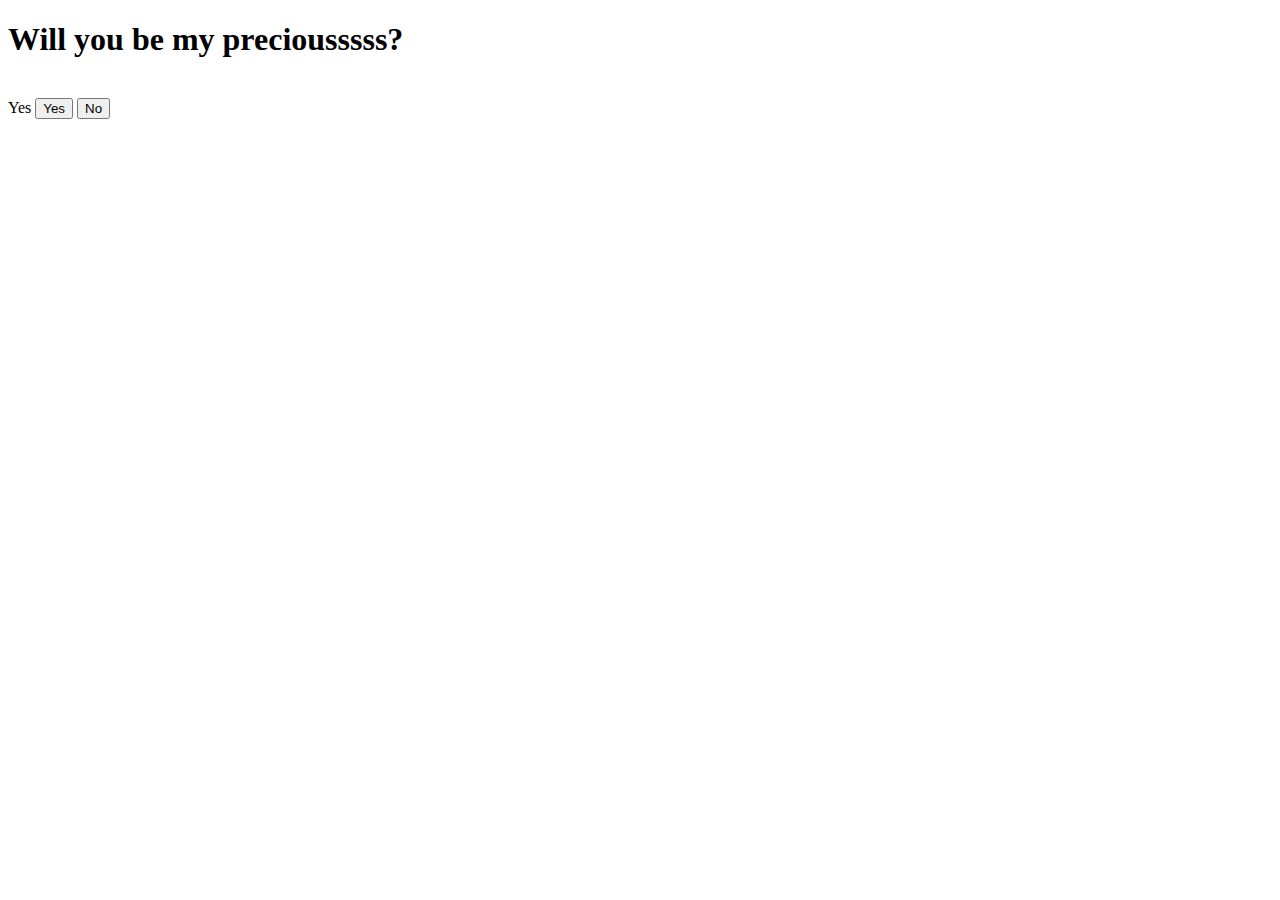
==== index.html @ 0df47fa9 "Add files via upload" ====
<!DOCTYPE html>
<html lang="en">
<head>
    <meta charset="UTF-8">
    <link rel="stylesheet" href="gollumstyle.css">
    <link rel="preconnect" href="https://fonts.googleapis.com">
    <link rel="preconnect" href="https://fonts.gstatic.com" crossorigin>
    <link href="https://fonts.googleapis.com/css2?family=IM+Fell+DW+Pica:ital@0;1&display=swap" rel="stylesheet">
    <script type="text/javascript" src="http://code.jquery.com/jquery-latest.js"></script>
    <script src="https://cdnjs.cloudflare.com/ajax/libs/jquery/3.3.1/jquery.min.js"></script>
</head>

<body>
    <div class="container">
        <div>
            <h1 class="header_text">Will you be my preciousssss?</h1>
        </div>
        <div class="gollum_img">
            <img src="">
        </div>
        <div class="buttons">Yes
            <button class="btn" id="yesButton" onclick="nextPage()">Yes</button>
            <button>No</button>
            <script>
                function nextPage() {
                    window.location.href = "letter.html";
                }
            </script>
        </div>
    </div>
</body>
</html>
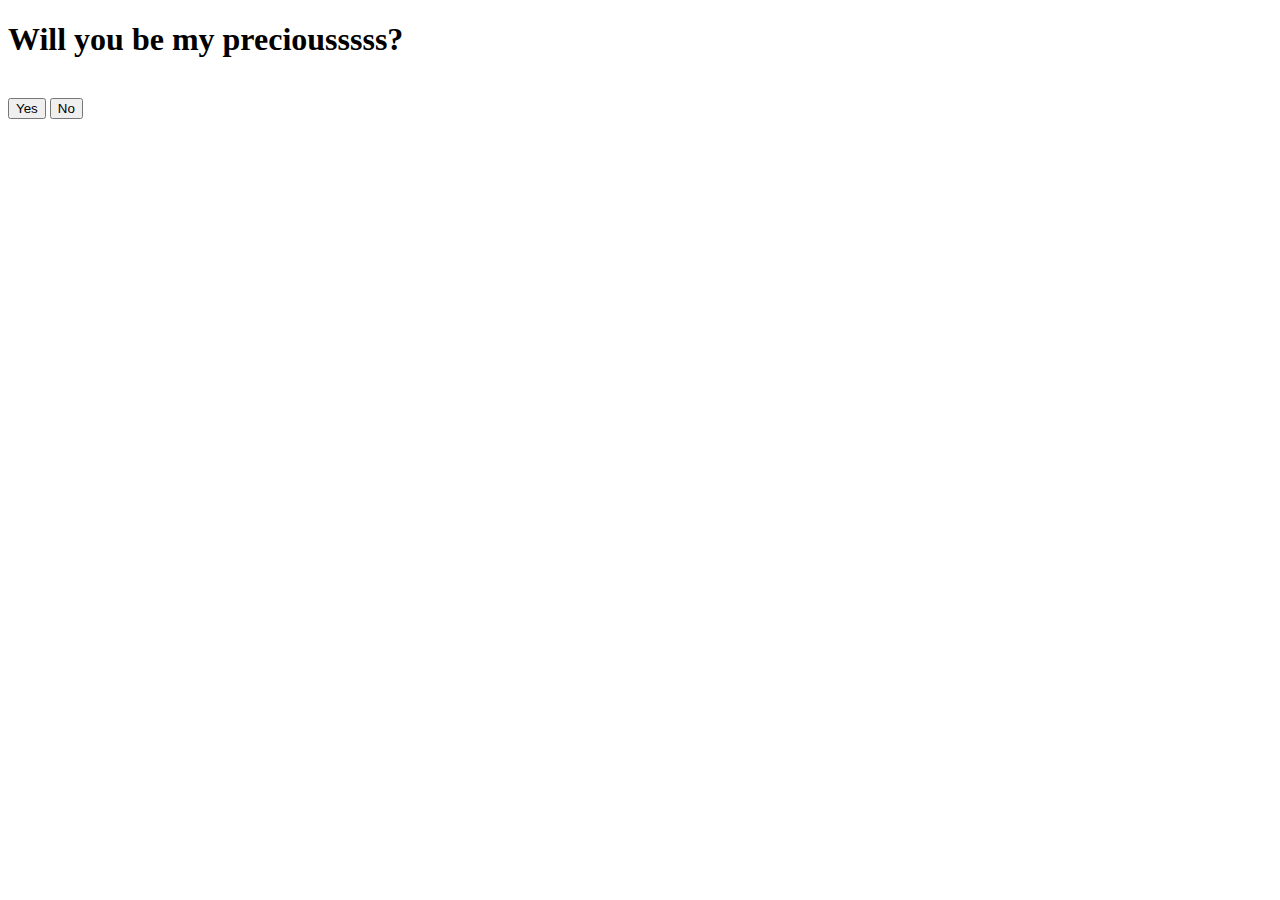
==== commit e7c9e729: "Add files via upload" ====
--- a/index.html
+++ b/index.html
@@ -8,6 +8,7 @@
     <link href="https://fonts.googleapis.com/css2?family=IM+Fell+DW+Pica:ital@0;1&display=swap" rel="stylesheet">
     <script type="text/javascript" src="http://code.jquery.com/jquery-latest.js"></script>
     <script src="https://cdnjs.cloudflare.com/ajax/libs/jquery/3.3.1/jquery.min.js"></script>
+    <link rel="icon" href="https://icons8.com/icon/qOp2Va50blig/heart">
 </head>
 
 <body>
@@ -18,7 +19,7 @@
         <div class="gollum_img">
             <img src="">
         </div>
-        <div class="buttons">Yes
+        <div class="buttons">
             <button class="btn" id="yesButton" onclick="nextPage()">Yes</button>
             <button>No</button>
             <script>
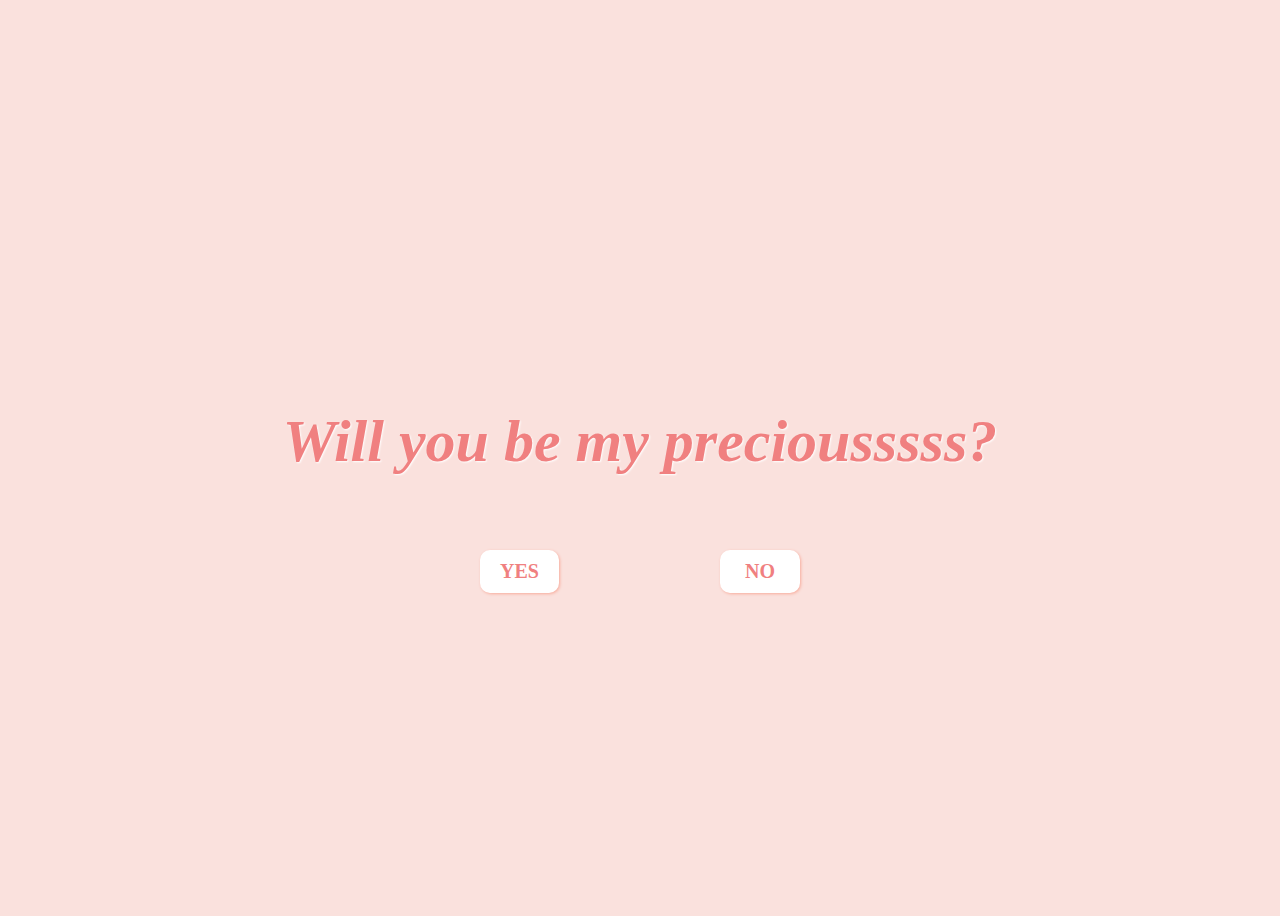
==== commit e99d6af0: "Add files via upload" ====
--- a/index.html
+++ b/index.html
@@ -6,7 +6,7 @@
     <link rel="preconnect" href="https://fonts.googleapis.com">
     <link rel="preconnect" href="https://fonts.gstatic.com" crossorigin>
     <link href="https://fonts.googleapis.com/css2?family=IM+Fell+DW+Pica:ital@0;1&display=swap" rel="stylesheet">
-    <script type="text/javascript" src="http://code.jquery.com/jquery-latest.js"></script>
+    <script type="text/javascript" src="https://code.jquery.com/jquery-latest.js"></script>
     <script src="https://cdnjs.cloudflare.com/ajax/libs/jquery/3.3.1/jquery.min.js"></script>
     <link rel="icon" href="https://icons8.com/icon/qOp2Va50blig/heart">
 </head>
@@ -20,11 +20,17 @@
             <img src="">
         </div>
         <div class="buttons">
-            <button class="btn" id="yesButton" onclick="nextPage()">Yes</button>
-            <button>No</button>
+            <button class="btn" id="yesButton" onclick="nextPage()">YES</button>
+            <button class="btn" id="noButton" onmouseover="moveButton()" onclick="moveButton()">NO</button>
             <script>
                 function nextPage() {
                     window.location.href = "letter.html";
+                }
+                function moveButton() {
+                    var x = Math.random() * (window.innerWidth - document.getElementById('noButton').offsetWidth) - 85;
+                    var y = Math.random() * (window.innerHeight - document.getElementById('noButton').offsetHeight) - 48;
+                    document.getElementById('noButton').style.left = `${x}px`;
+                    document.getElementById('noButton').style.top = `${y}px`;
                 }
             </script>
         </div>
--- a/gollumstyle.css
+++ b/gollumstyle.css
@@ -0,0 +1,40 @@
+body {
+    display: flex;
+    justify-content: center;
+    align-items: center;
+    height: 100vh;
+    background-color: #fae1dd;
+    font-family: "IM Fell DW Pica", serif;
+    color: #f08080;
+    text-shadow: 1px 1px 2px white;
+    font-style: italic;
+    font-size: 30px;
+}
+
+button {
+    border: none;
+    color: #f08080;
+    background-color: white;
+    cursor: pointer;
+    font-family: "IM Fell DW Pica", serif;
+    font-weight: bold;
+    font-size: 20px;
+    border-radius: 10px;
+    box-shadow: 1px 1px 3px #f8ad9d;
+}
+
+button:focus {
+    outline: 0;
+}
+
+#yesButton {
+    position: absolute;
+    padding: 10px 20px;
+    left: 480px;
+}
+
+#noButton {
+    position: absolute;
+    padding: 10px 25px;
+    right: 480px;
+}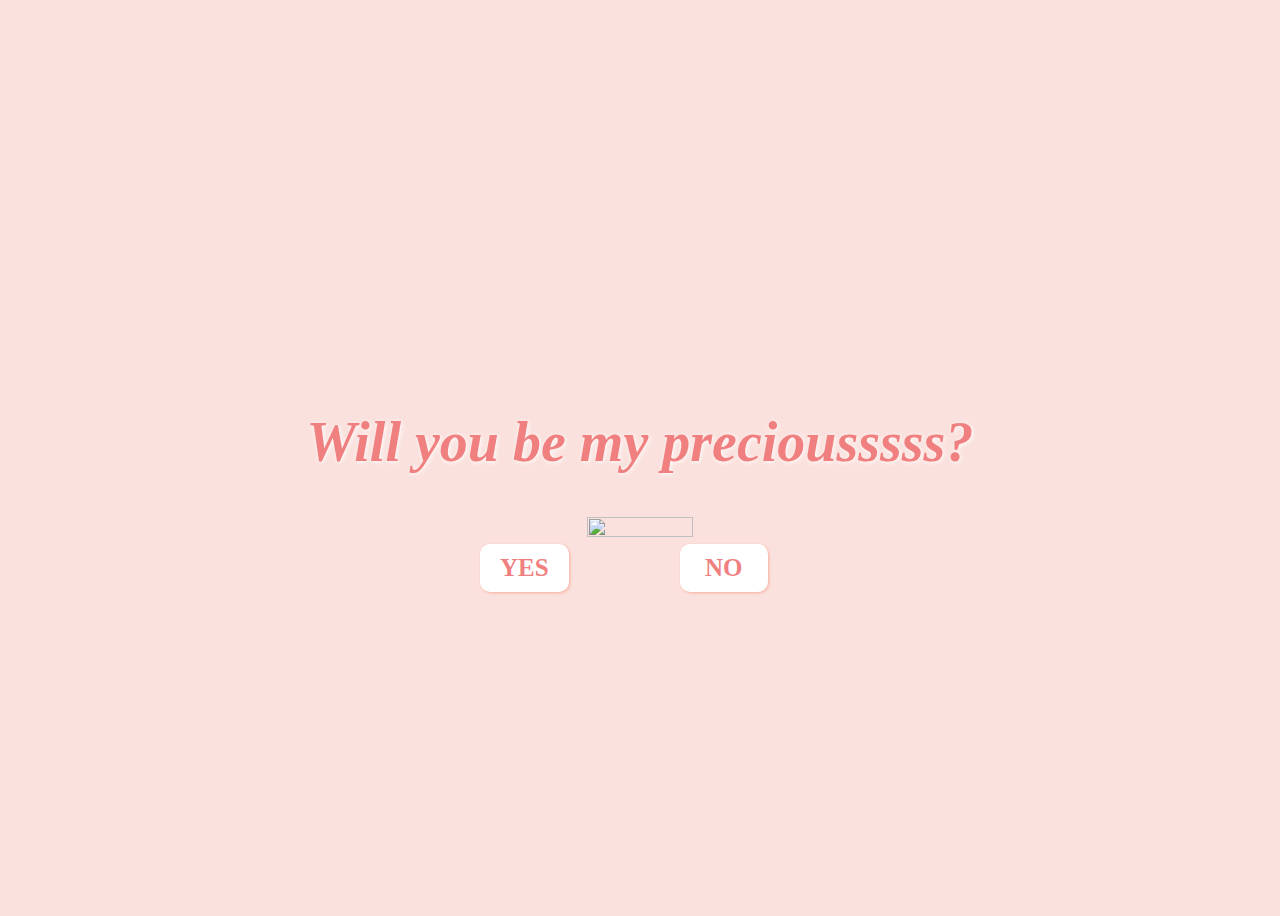
==== commit 74d246cf: "Add files via upload" ====
--- a/index.html
+++ b/index.html
@@ -17,7 +17,7 @@
             <h1 class="header_text">Will you be my preciousssss?</h1>
         </div>
         <div class="gollum_img">
-            <img src="">
+            <img src="gollum.png" class="center">
         </div>
         <div class="buttons">
             <button class="btn" id="yesButton" onclick="nextPage()">YES</button>
--- a/gollumstyle.css
+++ b/gollumstyle.css
@@ -6,9 +6,10 @@
     background-color: #fae1dd;
     font-family: "IM Fell DW Pica", serif;
     color: #f08080;
-    text-shadow: 1px 1px 2px white;
+    text-shadow: 1px 1px 5px white;
     font-style: italic;
-    font-size: 30px;
+    font-size: 28px;
+    text-align: center;
 }
 
 button {
@@ -18,7 +19,7 @@
     cursor: pointer;
     font-family: "IM Fell DW Pica", serif;
     font-weight: bold;
-    font-size: 20px;
+    font-size: 25px;
     border-radius: 10px;
     box-shadow: 1px 1px 3px #f8ad9d;
 }
@@ -36,5 +37,13 @@
 #noButton {
     position: absolute;
     padding: 10px 25px;
-    right: 480px;
+    left: 680px;
+}
+
+img {
+    display: block;
+    width: 40%;
+    height: 40%;
+    margin-left: auto;
+    margin-right: auto;
 }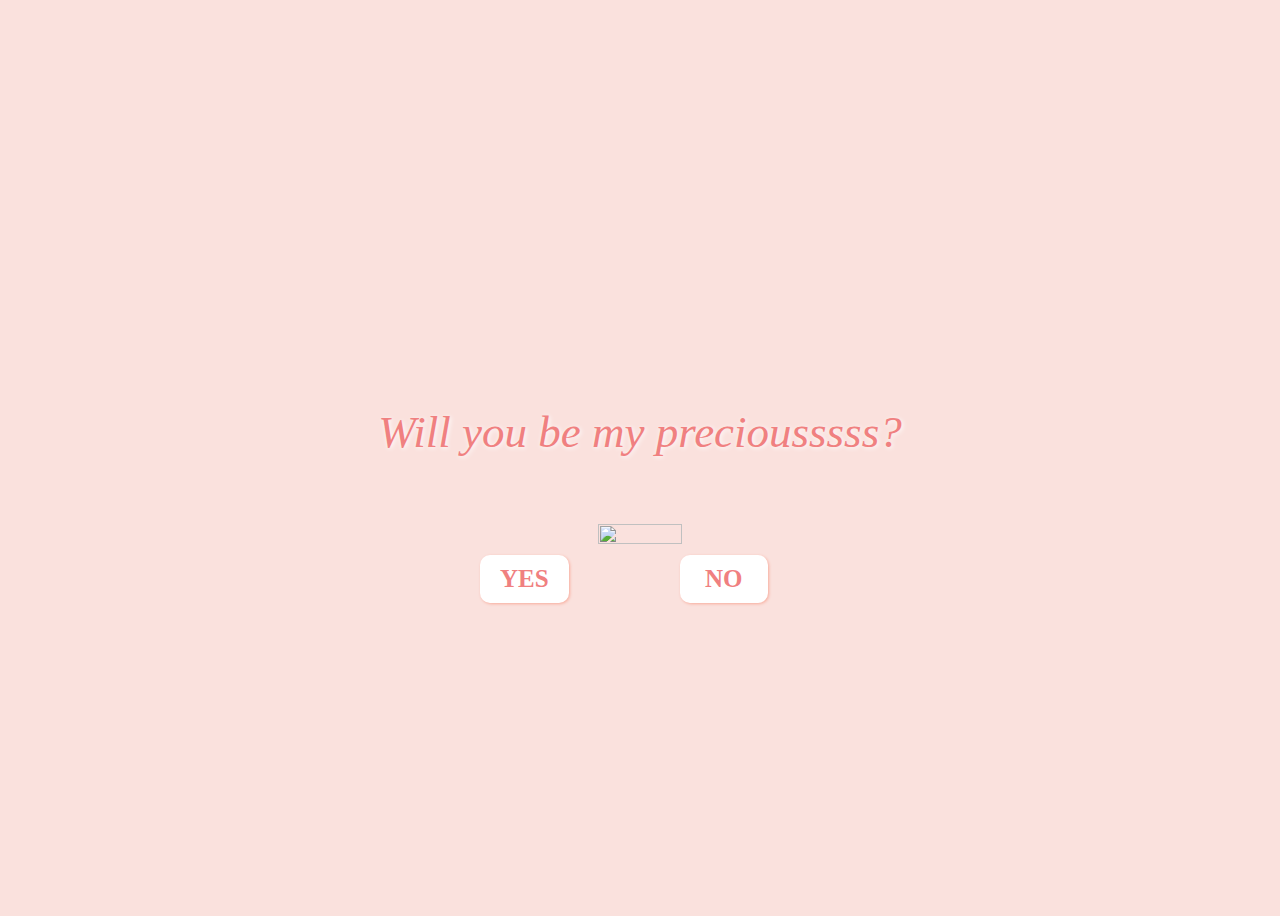
==== commit 148e6de1: "Add files via upload" ====
--- a/index.html
+++ b/index.html
@@ -14,7 +14,7 @@
 <body>
     <div class="container">
         <div>
-            <h1 class="header_text">Will you be my preciousssss?</h1>
+            <p class="header_text">Will you be my preciousssss?</p>
         </div>
         <div class="gollum_img">
             <img src="gollum.png" class="center">
--- a/gollumstyle.css
+++ b/gollumstyle.css
@@ -8,7 +8,7 @@
     color: #f08080;
     text-shadow: 1px 1px 5px white;
     font-style: italic;
-    font-size: 28px;
+    font-size: 45px;
     text-align: center;
 }
 
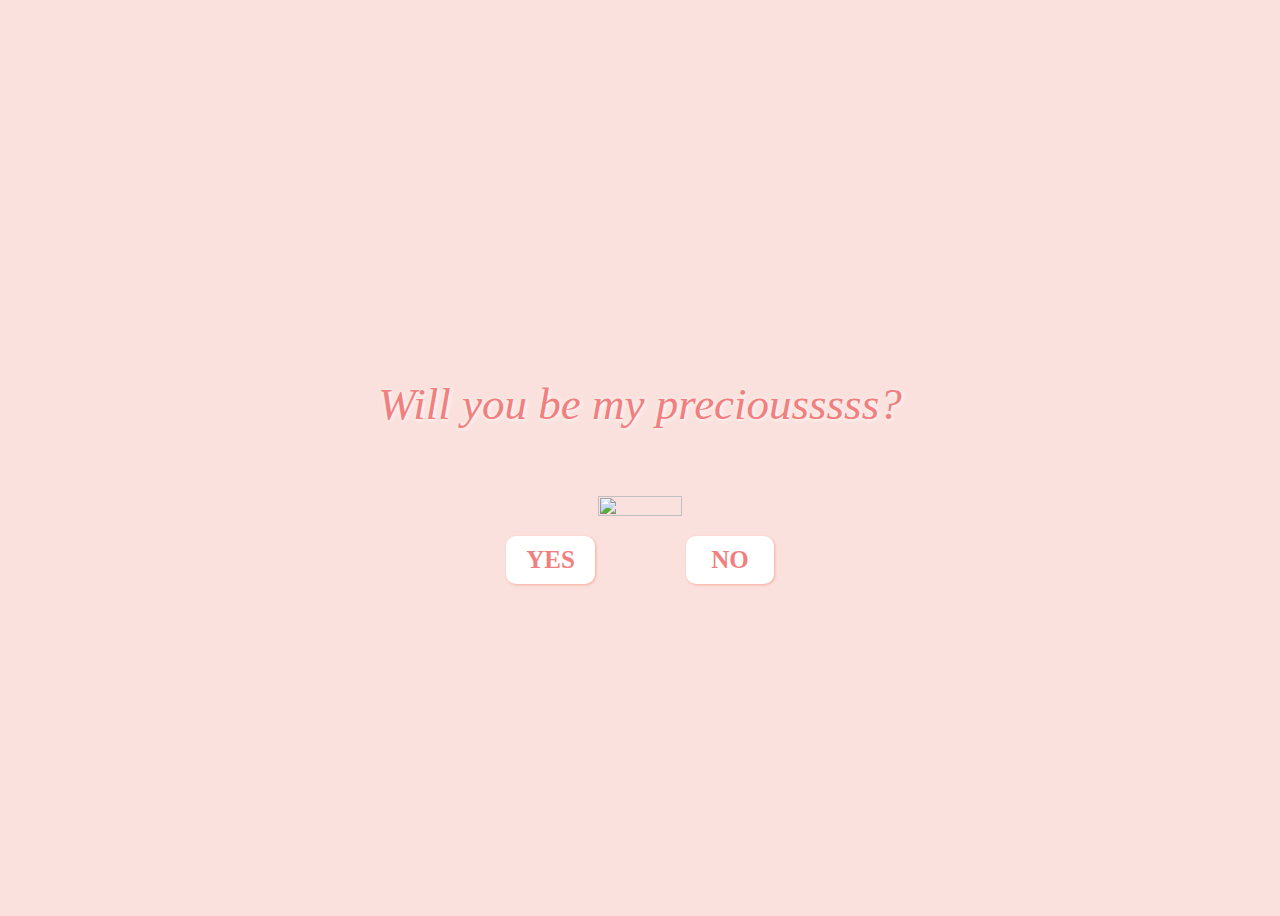
==== commit 95e1fb87: "Add files via upload" ====
--- a/index.html
+++ b/index.html
@@ -19,7 +19,7 @@
         <div class="gollum_img">
             <img src="gollum.png" class="center">
         </div>
-        <div class="buttons">
+        <div class="button-container">
             <button class="btn" id="yesButton" onclick="nextPage()">YES</button>
             <button class="btn" id="noButton" onmouseover="moveButton()" onclick="moveButton()">NO</button>
             <script>
@@ -27,10 +27,31 @@
                     window.location.href = "letter.html";
                 }
                 function moveButton() {
-                    var x = Math.random() * (window.innerWidth - document.getElementById('noButton').offsetWidth) - 85;
-                    var y = Math.random() * (window.innerHeight - document.getElementById('noButton').offsetHeight) - 48;
-                    document.getElementById('noButton').style.left = `${x}px`;
-                    document.getElementById('noButton').style.top = `${y}px`;
+                    var button = document.getElementById('noButton');
+                    var buttonWidth = button.offsetWidth;
+                    var buttonHeight = button.offsetHeight;
+
+                    var restrictedAreaTop = -250;  // Top boundary of the area (in pixels)
+                    var restrictedAreaLeft = -250; // Left boundary of the area (in pixels)
+
+                    // Define the size of the restricted area (e.g., 300x300 pixels)
+                    var restrictedAreaWidth = 1100;  // Width of the area the button can move in
+                    var restrictedAreaHeight = -1100; // Height of the area the button can move in
+
+                    // Calculate the maximum x and y values the button can move to within the restricted area
+                    var maxX = restrictedAreaLeft + restrictedAreaWidth - buttonWidth;
+                    var maxY = restrictedAreaTop + restrictedAreaHeight - buttonHeight;
+
+                    // Ensure maxX and maxY are non-negative (in case of very small screens)
+                    maxX = Math.max(restrictedAreaLeft, maxX);
+                    maxY = Math.max(restrictedAreaTop, maxY);
+
+                    // Randomly position the button within the restricted area
+                    var x = restrictedAreaLeft + Math.random() * maxX;
+                    var y = restrictedAreaTop + Math.random() * maxY;
+                    
+                    button.style.left = `${x}px`;
+                    button.style.top = `${y}px`;
                 }
             </script>
         </div>
--- a/gollumstyle.css
+++ b/gollumstyle.css
@@ -22,6 +22,7 @@
     font-size: 25px;
     border-radius: 10px;
     box-shadow: 1px 1px 3px #f8ad9d;
+    margin: 0 40px;
 }
 
 button:focus {
@@ -29,15 +30,13 @@
 }
 
 #yesButton {
-    position: absolute;
+    position: relative;
     padding: 10px 20px;
-    left: 480px;
 }
 
 #noButton {
-    position: absolute;
+    position: relative;
     padding: 10px 25px;
-    left: 680px;
 }
 
 img {
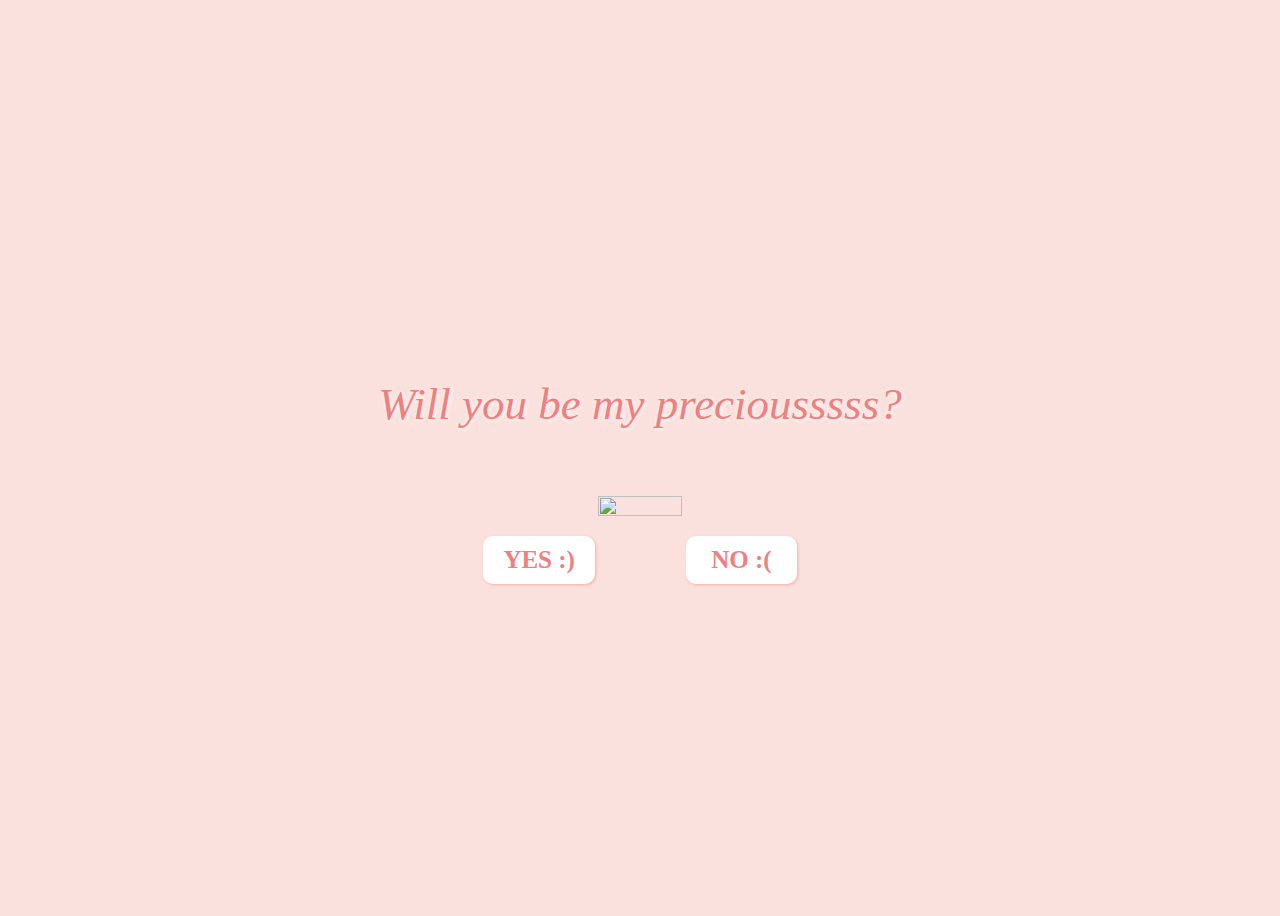
==== commit 73b280c4: "Add files via upload" ====
--- a/index.html
+++ b/index.html
@@ -20,8 +20,8 @@
             <img src="gollum.png" class="center">
         </div>
         <div class="button-container">
-            <button class="btn" id="yesButton" onclick="nextPage()">YES</button>
-            <button class="btn" id="noButton" onmouseover="moveButton()" onclick="moveButton()">NO</button>
+            <button class="btn" id="yesButton" onclick="nextPage()">YES :)</button>
+            <button class="btn" id="noButton" onmouseover="moveButton()" onclick="moveButton()">NO :(</button>
             <script>
                 function nextPage() {
                     window.location.href = "letter.html";
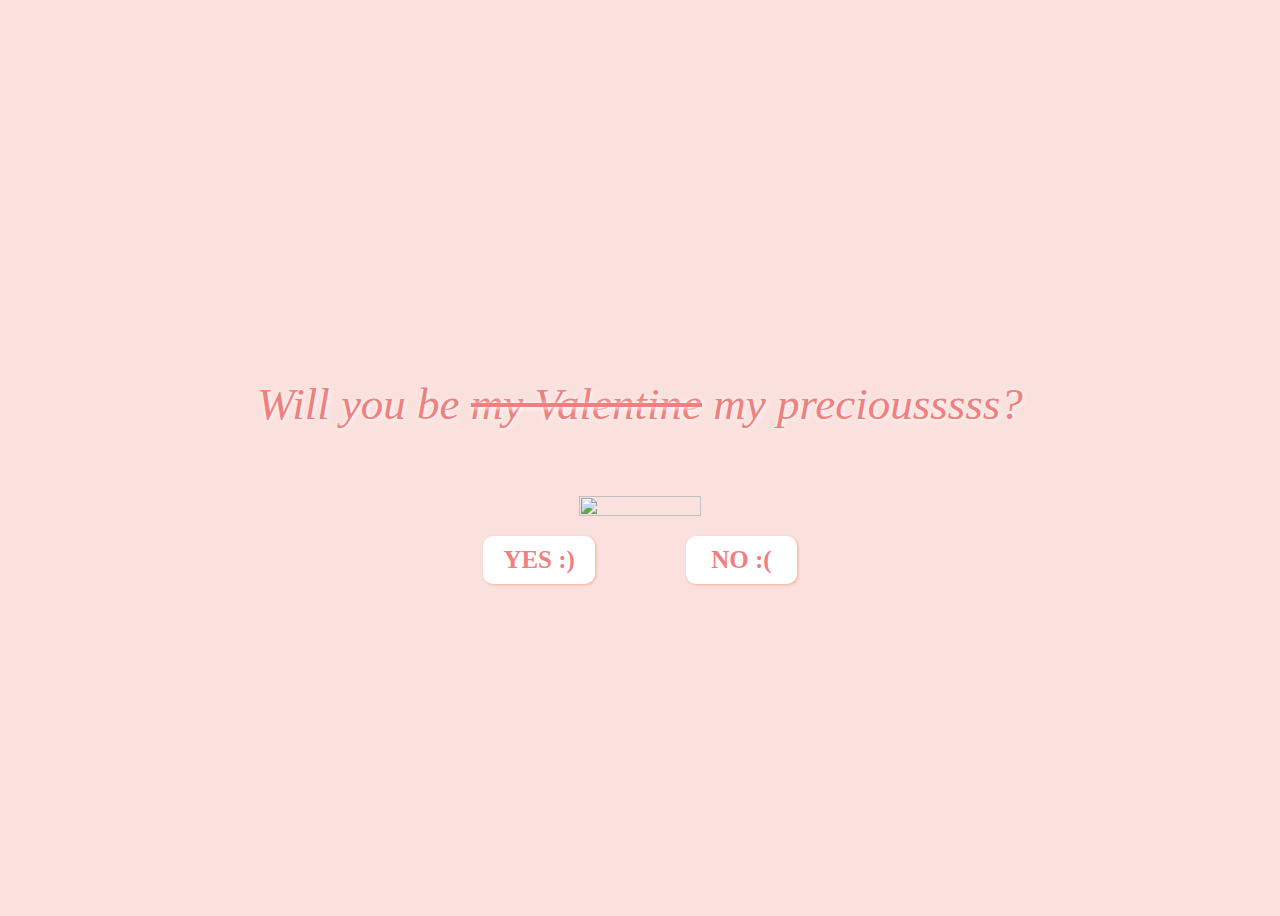
==== commit 661e06fb: "Add files via upload" ====
--- a/index.html
+++ b/index.html
@@ -14,7 +14,7 @@
 <body>
     <div class="container">
         <div>
-            <p class="header_text">Will you be my preciousssss?</p>
+            <p class="header_text">Will you be <s>my Valentine</s> my preciousssss?</p>
         </div>
         <div class="gollum_img">
             <img src="gollum.png" class="center">
